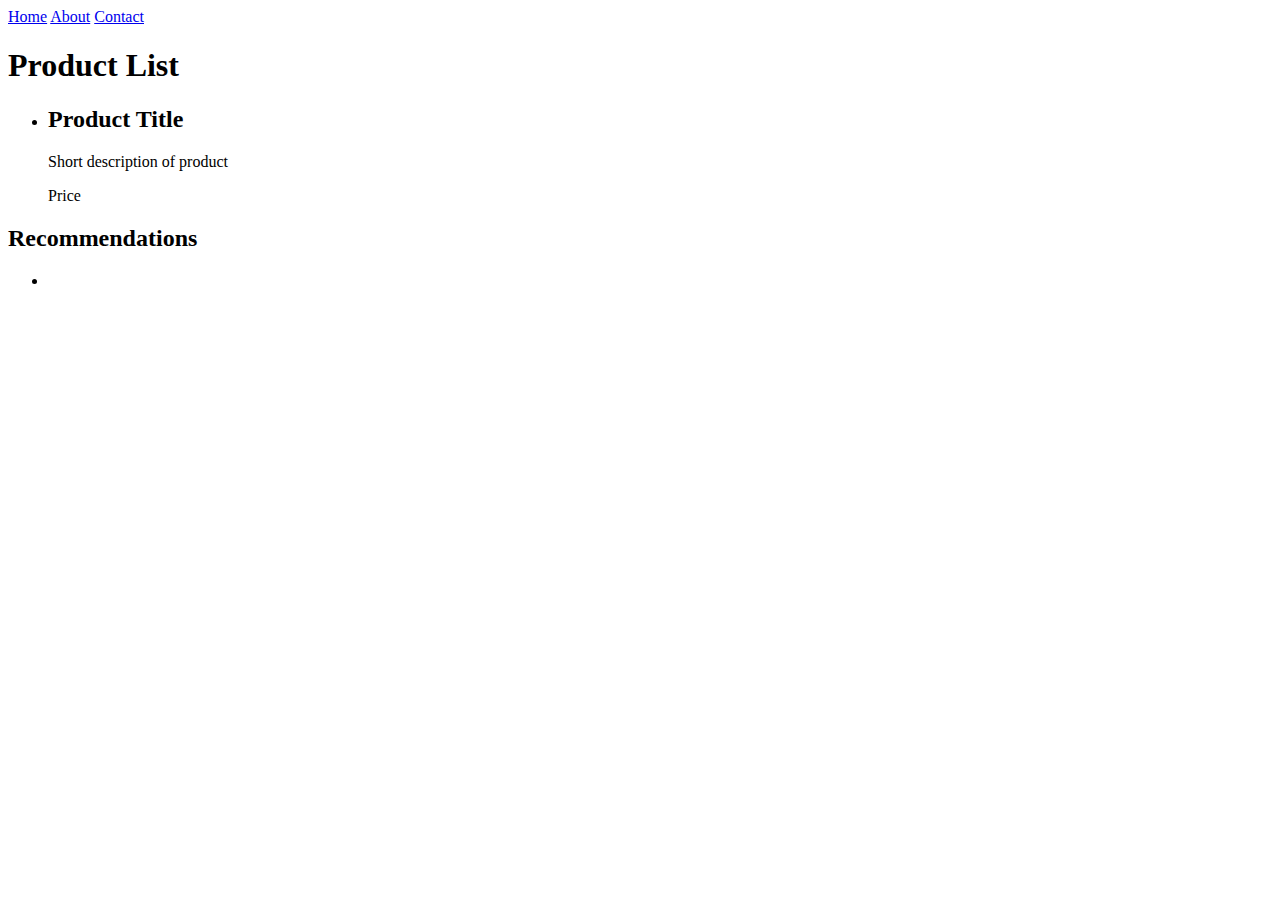
==== Front/src/main/resources/templates/index.html @ 6f4e7a7c "Initial commit" ====
<!DOCTYPE html>
<html xmlns:th="http://www.thymeleaf.org">
<head>
    <meta charset="UTF-8">
    <title>FrontPage</title>
    <link rel="stylesheet" th:href="@{/css/style.css}">
</head>
<body>
<nav>
    <a href="#" class="active">Home</a>
    <a href="#">About</a>
    <a href="#">Contact</a>
</nav>

<div class="main-container">
    <div class="product-list-container">
        <h1>Product List</h1>
        <ul>
            <li th:each="product : ${products}">
                <div class="product-container">
                    <div class="image-container">
                        <div class="placeholder"></div>
                    </div>
                    <div class="text-container">
                        <h2 th:text="${product.title}">Product Title</h2>
                        <p th:text="${product.shortDescription}">Short description of product</p>
                        <p th:text="${product.price}">Price</p>
                    </div>
                </div>
            </li>
        </ul>
    </div>
    <div class="recommendations-container" th:if="${true}">
        <h2>Recommendations</h2>
        <ul>
            <li>
                <div class="recommendation-item">
                    <div class="image-container">
                        <div class="placeholder"></div>
                    </div>
                    <div class="text-container">
                        <h3 th:text="${recommendation.productId}"></h3>
                        <p th:text="${recommendation.explanation}"></p>
                        <p th:text="${recommendation.systemName}"></p>
                    </div>
                </div>
            </li>
        </ul>
    </div>

</div>
</body>
</html>
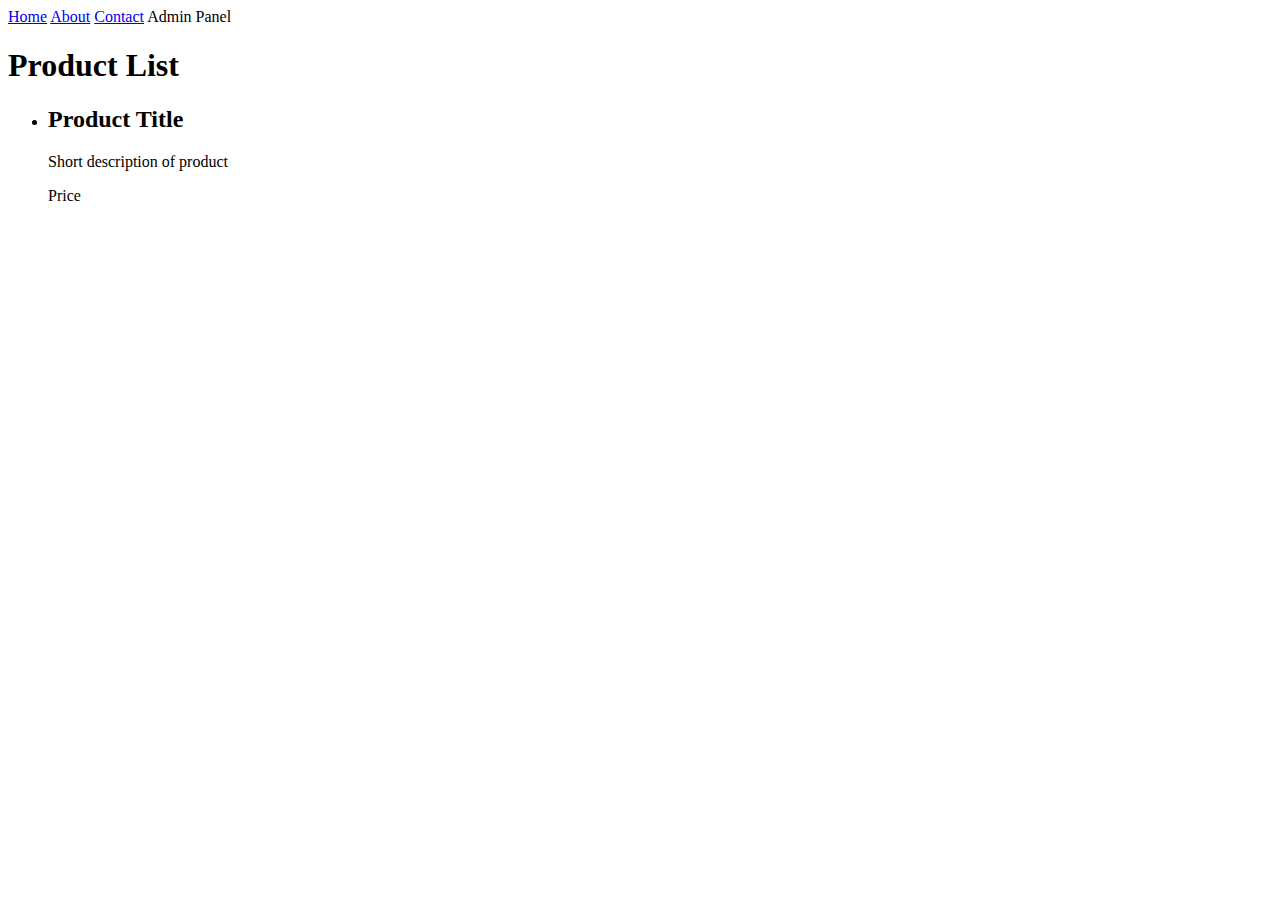
==== commit d40f9f08: "admin panel, base product editing" ====
--- a/Front/src/main/resources/templates/index.html
+++ b/Front/src/main/resources/templates/index.html
@@ -10,6 +10,9 @@
     <a href="#" class="active">Home</a>
     <a href="#">About</a>
     <a href="#">Contact</a>
+    <a th:href="@{/admin}">Admin Panel</a>
+    <a th:href="${#authentication.authenticated ? '/logout' : '/oauth2/authorization/authserver'}"
+       th:text="${#authentication.authenticated ? 'Logout' : 'Login'}"></a>
 </nav>
 
 <div class="main-container">
@@ -30,23 +33,6 @@
             </li>
         </ul>
     </div>
-    <div class="recommendations-container" th:if="${true}">
-        <h2>Recommendations</h2>
-        <ul>
-            <li>
-                <div class="recommendation-item">
-                    <div class="image-container">
-                        <div class="placeholder"></div>
-                    </div>
-                    <div class="text-container">
-                        <h3 th:text="${recommendation.productId}"></h3>
-                        <p th:text="${recommendation.explanation}"></p>
-                        <p th:text="${recommendation.systemName}"></p>
-                    </div>
-                </div>
-            </li>
-        </ul>
-    </div>
 
 </div>
 </body>
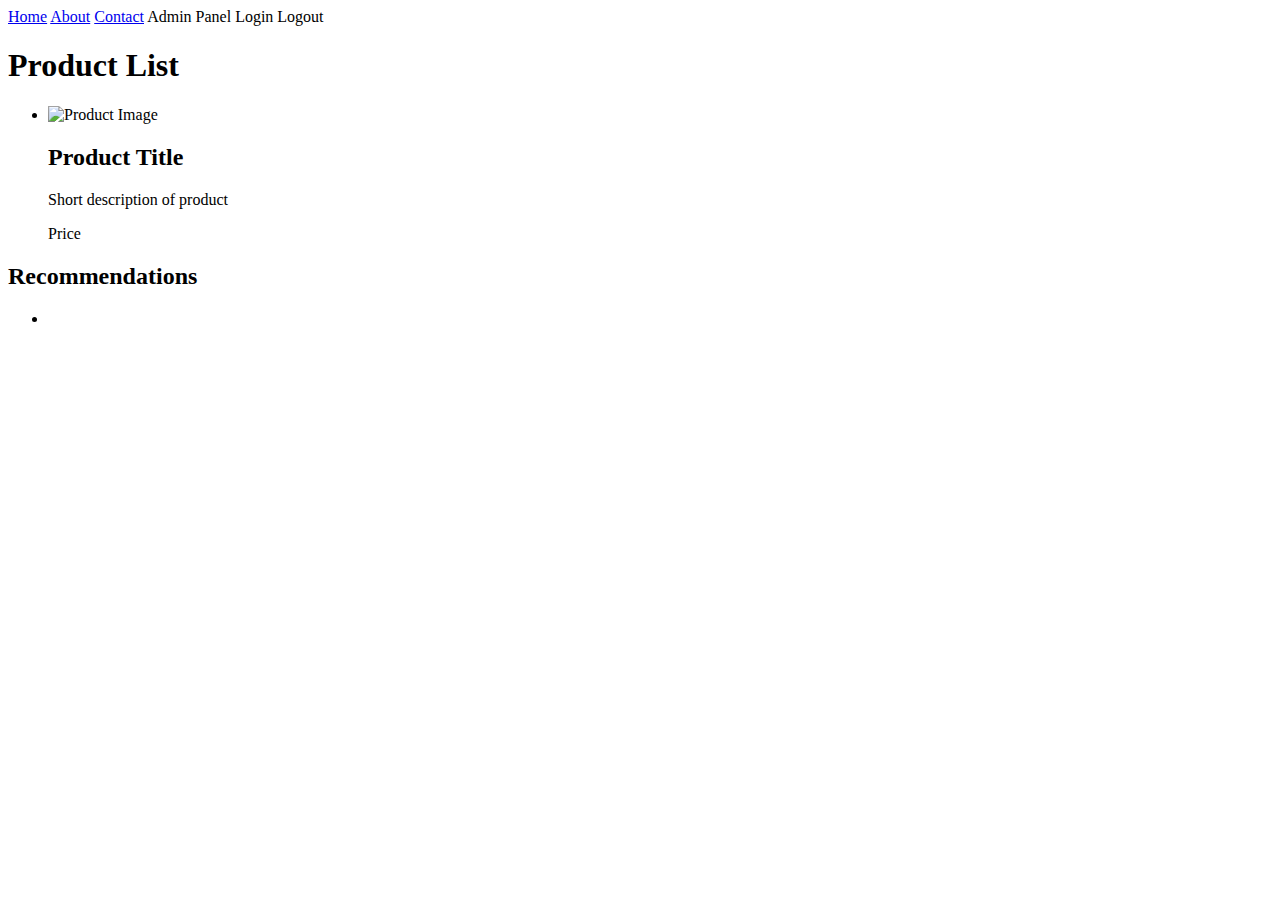
==== commit 084f2b6d: "roles mapping, images, full crud operations" ====
--- a/Front/src/main/resources/templates/index.html
+++ b/Front/src/main/resources/templates/index.html
@@ -1,5 +1,5 @@
 <!DOCTYPE html>
-<html xmlns:th="http://www.thymeleaf.org">
+<html xmlns:th="http://www.thymeleaf.org" xmlns:sec="http://www.thymeleaf.org/thymeleaf-extras-springsecurity5">
 <head>
     <meta charset="UTF-8">
     <title>FrontPage</title>
@@ -10,9 +10,11 @@
     <a href="#" class="active">Home</a>
     <a href="#">About</a>
     <a href="#">Contact</a>
-    <a th:href="@{/admin}">Admin Panel</a>
-    <a th:href="${#authentication.authenticated ? '/logout' : '/oauth2/authorization/authserver'}"
-       th:text="${#authentication.authenticated ? 'Logout' : 'Login'}"></a>
+    <a sec:authorize="hasRole('ROLE_ADMIN')" th:href="@{/admin}">Admin Panel</a>
+    <a class="logout" sec:authorize="isAnonymous()" th:href="${'login/oauth2/code/authserver/authserver'}" >Login</a>
+    <a class="logout" sec:authorize="!isAnonymous()" th:href="${'/logout'}" >Logout</a>
+<!--    <a  class="logout" th:href="${#authentication.isAuthenticated() ? '/logout' : '/oauth2/authorization/authserver'}"-->
+<!--       th:text="${#authentication.authenticated ? 'Logout' : 'Login'}"></a>-->
 </nav>
 
 <div class="main-container">
@@ -22,7 +24,9 @@
             <li th:each="product : ${products}">
                 <div class="product-container">
                     <div class="image-container">
-                        <div class="placeholder"></div>
+                        <img th:if="${product.imageId}" th:src="@{'http://localhost:8081/images/' + ${product.imageId}}" alt="Product Image" class="placeholder-index"/>
+
+                        <div th:unless="${product.imageId}" class="placeholder-index"></div>
                     </div>
                     <div class="text-container">
                         <h2 th:text="${product.title}">Product Title</h2>
@@ -33,6 +37,23 @@
             </li>
         </ul>
     </div>
+    <div class="recommendations-container" th:if="${true}">
+        <h2>Recommendations</h2>
+        <ul>
+            <li>
+                <div class="recommendation-item">
+                    <div class="image-container">
+                        <div class="placeholder"></div>
+                    </div>
+                    <div class="text-container">
+                        <h3 th:text="${recommendation.productId}"></h3>
+                        <p th:text="${recommendation.explanation}"></p>
+                        <p th:text="${recommendation.systemName}"></p>
+                    </div>
+                </div>
+            </li>
+        </ul>
+    </div>
 
 </div>
 </body>
